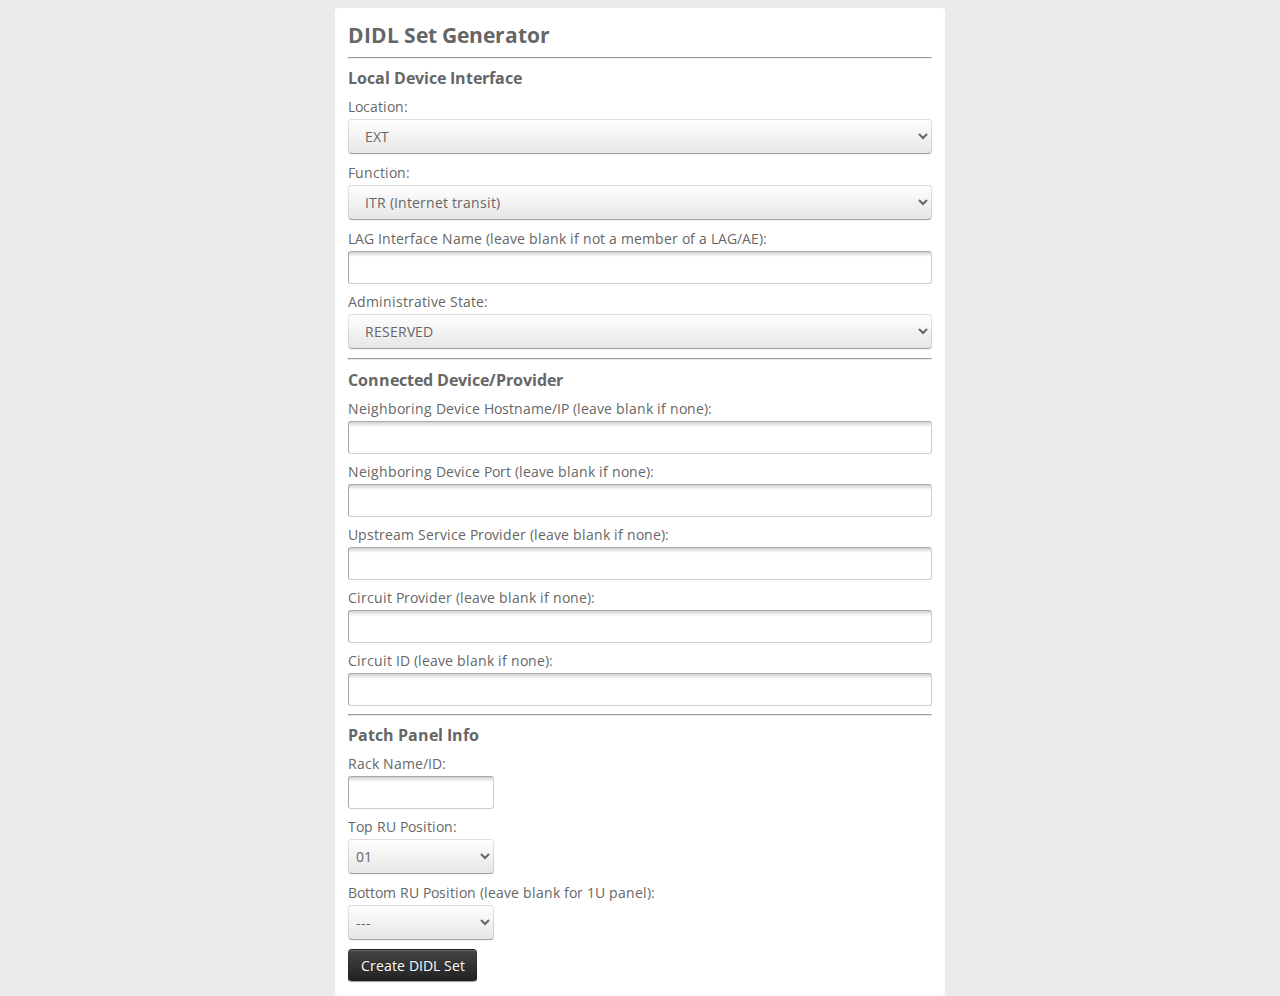
==== docs/generator.html @ e14b3305 "added initial generator form" ====
<!DOCTYPE html>
<html>
<head>
	<meta charset="utf-8" />
	<title>DIDL Set Generator</title>
	<meta name="viewport" content="width=device-width, initial-scale=1.0">
</head>
<body class="blurBg-false" style="background-color:#EBEBEB">


<link rel="stylesheet" href="files/dark-gray.css" type="text/css" />
<script type="text/javascript" src="files/jquery.min.js"></script>
<form class="default-dark-gray" style="background-color:#FFFFFF;font-size:14px;font-family:'Open Sans','Helvetica Neue','Helvetica',Arial,Verdana,sans-serif;color:#666666;max-width:600px;min-width:150px" method="post"><div class="title"><h2>DIDL Set Generator</h2></div>
	<div class="element-separator"><hr><h3 class="section-break-title">Local Device Interface</h3></div>
	<div class="element-select" title="Valid values are EXT (external) and INT (internal).

EXT - for interfaces which are connected to devices belonging to another organization; typically these are transit, peering, or private network interconnect links

INT - for interfaces which are connected to devices within the same organization"><label class="title">Location:</label><div class="large"><span><select name="location" >

		<option value="EXT">EXT</option>
		<option value="INT">INT</option></select><i></i></span></div></div>
	<div class="element-select" title="Valid values are ITR (Internet transit), IXP (Internet exchange point), PNI (private network interconnect), PBB (production backbone), and IIC (internal interconnect):

ITR - for interfaces which are directly connected to provider edge equipment for Internet transit service

IXP - for interfaces which are directly connected to an Internet Exchange Point (provider-neutral peering exchange)

PNI - for interfaces which are directly connected to partner or provider devices

PBB - for interfaces which are connected to devices in other data centers via dedicated backbone circuits

IIC - for interfaces which are connected to other network devices in the same organization via patch cables or simple cross connects"><label class="title">Function:</label><div class="large"><span><select name="function" >

		<option value="ITR (Internet transit)">ITR (Internet transit)</option>
		<option value="IXP (Internet exchange point)">IXP (Internet exchange point)</option>
		<option value="PNI (private network interconnect)">PNI (private network interconnect)</option>
		<option value="PBB (production backbone)">PBB (production backbone)</option>
		<option value="IIC (internal interconnect)">IIC (internal interconnect)</option></select><i></i></span></div></div>
	<div class="element-input"><label class="title">LAG Interface Name (leave blank if not a member of a LAG/AE):</label><input class="large" type="text" name="lag" /></div>
	<div class="element-select"><label class="title">Administrative State:</label><div class="large"><span><select name="state" >

		<option value="RESERVED">RESERVED</option>
		<option value="INACTIVE">INACTIVE</option>
		<option value="ACTIVE">ACTIVE</option>
		<option value="DECOMMISSION		">DECOMMISSION		</option></select><i></i></span></div></div>
	<div class="element-separator"><hr><h3 class="section-break-title">Connected Device/Provider</h3></div>
	<div class="element-input"><label class="title">Neighboring Device Hostname/IP (leave blank if none):</label><input class="large" type="text" name="neighbor_device" /></div>
	<div class="element-input"><label class="title">Neighboring Device Port (leave blank if none):</label><input class="large" type="text" name="neighbor_port" /></div>
	<div class="element-input"><label class="title">Upstream Service Provider (leave blank if none):</label><input class="large" type="text" name="upstream_provider" /></div>
	<div class="element-input"><label class="title">Circuit Provider (leave blank if none):</label><input class="large" type="text" name="circuit_provider" /></div>
	<div class="element-input"><label class="title">Circuit ID (leave blank if none):</label><input class="large" type="text" name="circuit_id" /></div>
	<div class="element-separator"><hr><h3 class="section-break-title">Patch Panel Info</h3></div>
	<div class="element-input"><label class="title">Rack Name/ID:</label><input class="small" type="text" name="pp_rack" /></div>
	<div class="element-select"><label class="title">Top RU Position:</label><div class="small"><span><select name="pp_position" >

		<option value="01">01</option>
		<option value="02">02</option>
		<option value="03">03</option>
		<option value="04">04</option>
		<option value="05">05</option>
		<option value="06">06</option>
		<option value="07">07</option>
		<option value="08">08</option>
		<option value="09">09</option>
		<option value="10">10</option>
		<option value="11">11</option>
		<option value="12">12</option>
		<option value="13">13</option>
		<option value="14">14</option>
		<option value="15">15</option>
		<option value="16">16</option>
		<option value="17">17</option>
		<option value="18">18</option>
		<option value="19">19</option>
		<option value="20">20</option>
		<option value="21">21</option>
		<option value="22">22</option>
		<option value="23">23</option>
		<option value="24">24</option>
		<option value="25">25</option>
		<option value="26">26</option>
		<option value="27">27</option>
		<option value="28">28</option>
		<option value="29">29</option>
		<option value="30">30</option>
		<option value="31">31</option>
		<option value="32">32</option>
		<option value="33">33</option>
		<option value="34">34</option>
		<option value="35">35</option>
		<option value="36">36</option>
		<option value="37">37</option>
		<option value="38">38</option>
		<option value="39">39</option>
		<option value="40">40</option>
		<option value="41">41</option>
		<option value="42">42</option>
		<option value="43">43</option>
		<option value="44">44</option>
		<option value="45">45</option>
		<option value="46">46</option>
		<option value="47">47</option>
		<option value="48">48</option>
		<option value="49">49</option>
		<option value="50">50</option>
		<option value="51">51</option>
		<option value="52">52</option></select><i></i></span></div></div>
	<div class="element-select"><label class="title">Bottom RU Position (leave blank for 1U panel):</label><div class="small"><span><select name="select3" >

		<option value="---">---</option>
		<option value="01">01</option>
		<option value="02">02</option>
		<option value="03">03</option>
		<option value="04">04</option>
		<option value="05">05</option>
		<option value="06">06</option>
		<option value="07">07</option>
		<option value="08">08</option>
		<option value="09">09</option>
		<option value="10">10</option>
		<option value="11">11</option>
		<option value="12">12</option>
		<option value="13">13</option>
		<option value="14">14</option>
		<option value="15">15</option>
		<option value="16">16</option>
		<option value="17">17</option>
		<option value="18">18</option>
		<option value="19">19</option>
		<option value="20">20</option>
		<option value="21">21</option>
		<option value="22">22</option>
		<option value="23">23</option>
		<option value="24">24</option>
		<option value="25">25</option>
		<option value="26">26</option>
		<option value="27">27</option>
		<option value="28">28</option>
		<option value="29">29</option>
		<option value="30">30</option>
		<option value="31">31</option>
		<option value="32">32</option>
		<option value="33">33</option>
		<option value="34">34</option>
		<option value="35">35</option>
		<option value="36">36</option>
		<option value="37">37</option>
		<option value="38">38</option>
		<option value="39">39</option>
		<option value="40">40</option>
		<option value="41">41</option>
		<option value="42">42</option>
		<option value="43">43</option>
		<option value="44">44</option>
		<option value="45">45</option>
		<option value="46">46</option>
		<option value="47">47</option>
		<option value="48">48</option>
		<option value="49">49</option>
		<option value="50">50</option>
		<option value="51">51</option>
		<option value="52">52</option></select><i></i></span></div></div>
<div class="submit"><input type="submit" value="Create DIDL Set"/></div></form><p class="frmd">



</body>
</html>
---- docs/files/dark-gray.css ----
/* default-dark-gray */
@import 'https://fonts.googleapis.com/css?family=Open+Sans:300&subset=latin,greek-ext,cyrillic-ext,greek,vietnamese,cyrillic,latin-ext';

html{
  height: 100%;
}
.default-dark-gray{
  margin:0 auto;
}
.default-dark-gray>div,
.default-dark-gray>.title{
  margin: 8px;
}
.default-dark-gray .error-field .required{
  color:#FF9999;
}
.default-dark-gray .error-field input,
.default-dark-gray .error-field input[type=text],
.default-dark-gray .error-field input[type=password],
.default-dark-gray .error-field input[type=email],
.default-dark-gray .error-field input[type=url],
.default-dark-gray .error-field input[type=date],
.default-dark-gray .error-field input[type=number],
.default-dark-gray .error-field input[type=tel],
.default-dark-gray .error-field textarea{
  border-color:#D893A1;
  background-color: #FBE6F2;
}
.default-dark-gray label.error{
  display:inline-block;
  font-size:0.9em;
}
.default-dark-gray .error,
.default-dark-gray .error #recaptcha_widget_div{
  padding: 3px 14px;
  text-shadow: 0 1px 0 rgba(255, 255, 255, 0.5);
  background-color: #fcf8e3;
  border: 1px solid #fbeed5;
  border-radius: 4px;

  color: #b94a48;
  background-color: #f2dede;
  border-color: #eed3d7;
  color: #c09853;
}
.default-dark-gray .error h4 {
  color: #b94a48;
  margin: 0;
}

.default-dark-gray .error .close {
  position: relative;
  top: -2px;
  right: -21px;
  line-height: 20px;
}
.default-dark-gray .column{
  float:left; 
}
/* width = parseInt(100/columns.length)*/
.default-dark-gray .column1{ width:100%;}
.default-dark-gray .column2{ width:50%; }
.default-dark-gray .column3{ width:33%; }
.default-dark-gray .column4{ width:25%; }
.default-dark-gray .column5{ width:20%; }



.default-dark-gray .large{
  width: 100%;
  *width: 94%;
}
.default-dark-gray .medium{
  width: 50%;
  *width: 47%;
}
.default-dark-gray .small{
  width: 25%;
  *width: 23%;
}

.default-dark-gray textarea.large{
  width: 100%;
  *width: 94%;
  height: 20em;
}
.default-dark-gray textarea.medium{
  width: 100%;
  *width: 94%;
  height: 10em;
}
.default-dark-gray textarea.small{
  width: 100%;
  *width: 94%;
  height: 5.5em;
}

/* address select style */
.default-dark-gray .element-address .country {
  position: relative;
}

.frmd{
  display:none;
}
.clearfix {
  *zoom: 1;
}
.clearfix:before,
.clearfix:after {
  display: table;
  line-height: 0;
  content: "";
}


.blurBg,
.blurBg-true{
  background-attachment: fixed;
  background-image:
    -webkit-linear-gradient(5deg, rgba(255, 255, 255, 0.35) -10%, rgba(255, 255, 255, 0) 20%), /* linear bottom */
    -webkit-radial-gradient(40% 60%, ellipse farthest-side, rgba(255, 255, 255, 0.45) -10%, rgba(255, 255, 255, 0) 100%),/* center white */
    -webkit-radial-gradient(50% -10%, circle farthest-side, rgba(255, 255, 255, 0.35) -10%, rgba(255, 255, 255, 0) 30%),/* top center white */
    -webkit-radial-gradient(100% 0%, ellipse farthest-side, rgba(255, 255, 255, 0.35) -10%, rgba(255, 255, 255, 0) 20%),/* top right white */
    -webkit-radial-gradient(0% 0%, ellipse farthest-side, rgba(255, 255, 255, 0.35) -10%, rgba(255, 255, 255, 0) 10%),/* top left white */
    -webkit-radial-gradient(90% 60%, ellipse farthest-side, rgba(0, 0, 0, 0.35) -10%, rgba(0, 0, 0, 0) 100%),/* center right black */
    -webkit-radial-gradient(20% 10%, circle farthest-side, rgba(0, 0, 0, 0.25) -10%, rgba(0, 0, 0, 0) 20%);
  
  background-image:
    linear-gradient(85deg, rgba(255, 255, 255, 0.35) -10%, rgba(255, 255, 255, 0) 20%), /* linear bottom */
    radial-gradient(40% 60%,ellipse farthest-side, rgba(255, 255, 255, 0.45) -10%, rgba(255, 255, 255, 0) 100%),/* center white */
    radial-gradient(50% -10%,circle farthest-side, rgba(255, 255, 255, 0.35) -10%, rgba(255, 255, 255, 0) 30%),/* top center white */
    radial-gradient(100% 0%,ellipse farthest-side, rgba(255, 255, 255, 0.35) -10%, rgba(255, 255, 255, 0) 20%),/* top right white */
    radial-gradient(0% 0%,ellipse farthest-side, rgba(255, 255, 255, 0.35) -10%, rgba(255, 255, 255, 0) 10%),/* top left white */
    radial-gradient(90% 60%,ellipse farthest-side, rgba(0, 0, 0, 0.35) -10%, rgba(0, 0, 0, 0) 100%),/* center right black */
    radial-gradient(20% 10%,circle farthest-side, rgba(0, 0, 0, 0.25) -10%, rgba(0, 0, 0, 0) 20%);/* top left black */
  /*
    radial-gradient(40% 60%,ellipse farthest-side, rgba(255, 255, 255, 0.3) 0%, rgba(255, 255, 255, 0) 50%),
    radial-gradient(50% -10%,circle closest-corner, rgba(255, 255, 255, 0.3) 20%, rgba(255, 255, 255, 0) 50%),
    radial-gradient(0% 100%,ellipse farthest-side, rgba(255, 255, 255, 0.3) 0%, rgba(255, 255, 255, 0) 20%),
    radial-gradient(100% 0%,ellipse farthest-side, rgba(255, 255, 255, 0.3) 0%, rgba(255, 255, 255, 0) 20%),
    radial-gradient(1% 2%,circle farthest-side, rgba(255, 255, 255, 0.2) 0%, rgba(255, 255, 255, 0) 20%);
  */
}

#info {
  display: block;
  width: 400px;
  margin: 0 auto;
  padding: 10px;
  text-align: center;
  color: #c09853;
  font-size: 12px;
  max-width: 100%;
}@font-face {
  font-family: formoid;
  src:url('formoid.eot');
  src:url('formoid.eot?#iefix') format('embedded-opentype'),
  url('formoid.ttf') format('truetype'),
  url('formoid.woff') format('woff'),
  url('formoid.svg#formoid') format('svg');
  font-weight: normal;
  font-style: normal;
}

.default-dark-gray{
  border-radius: 4px;  
}
.default-dark-gray > div {
  position: relative;
}

.default-dark-gray,
.default-dark-gray  select,
.default-dark-gray input[type=button],
.default-dark-gray .btn,
.default-dark-gray input[type=submit] ,
.default-dark-gray .element-file .button{
  color: inherit;
  padding: 5px;
}
.default-dark-gray h2 {
  margin: 0.2em 0;
}

.default-dark-gray h3.title {
  margin-bottom: 0.5em;
  margin-top: 1.5em;
}
.default-dark-gray h3.section-break-title {
  margin-top: 0.5em;
  margin-bottom: 0.5em;
}

.default-dark-gray label {
  display: block;
  font-size: 1em;
  margin-bottom: 3px;
  clear: both;
}

.default-dark-gray div, .default-dark-gray span, .default-dark-gray label, .default-dark-gray input, .default-dark-gray textarea, .default-dark-gray select, .default-dark-gray button, .default-dark-gray ul, .default-dark-gray li, .default-dark-gray a{
  font-family: inherit;
  color: inherit;
}
/* Global Declaration */

/*

CORE FUNCTIONALITY 

Not advised to edit stuff below this line
-----------------------------------------------------
*/

.default-dark-gray .btn{
  display: inline-block;
  vertical-align: middle;
  zoom: 1;
  *display: inline;
}

/* Button & submit*/
.default-dark-gray  select,
.default-dark-gray input[type=button],
.default-dark-gray .btn, 
.default-dark-gray input[type=submit],
.default-dark-gray .element-file .button{
  display: inline-block;
  *display: inline;
  padding: 4px 12px;
  margin-bottom: 1px;
  *margin-left: .3em;
  text-align: center;
  font-size: 1em;
  padding: 6px 2%;
  font-family:inherit;
  vertical-align: middle;
  cursor: pointer;
  border: 1px solid #bbbbbb;
  *border: 0;
  border-color: #e6e6e6 #e6e6e6 #bfbfbf;
  border-color: rgba(0, 0, 0, 0.1) rgba(0, 0, 0, 0.1) rgba(0, 0, 0, 0.25);
  border-bottom-color: #a2a2a2;
  border-radius: 4px;

  *zoom: 1;
  box-shadow: inset 0 1px 0 rgba(255, 255, 255, 0.2), 0 1px 2px rgba(0, 0, 0, 0.05);
   outline: 0 none;
}
.default-dark-gray .element-file .button{
  border-radius: 0 4px 4px 0;
}
.default-dark-gray  select,
.default-dark-gray .btn, 
.default-dark-gray .element-file .button{
  background-color: #f5f5f5;
  *background-color: #e6e6e6;
  background-image: -webkit-linear-gradient(top, #ffffff, #e6e6e6);
  background-image: linear-gradient(to bottom, #ffffff, #e6e6e6);
  background-repeat: repeat-x;
}
.default-dark-gray  select{
  text-align: left;
  width: 100%;
}

.default-dark-gray  select:hover,
.default-dark-gray input[type=button]:hover,
.default-dark-gray .btn:hover,
.default-dark-gray input[type=button]:active,
.default-dark-gray input[type=button][disabled]{
  background-color: #e6e6e6;
  *background-color: #d9d9d9;
}

.default-dark-gray  select:active,
.default-dark-gray .btn:active,
.default-dark-gray input[type=button]:active{
  background-color: #cccccc;
}

.default-dark-gray  select:hover,
.default-dark-gray .btn:hover,
.default-dark-gray input[type=button]:hover {
  text-decoration: none;
  background-position: 0 -15px;
  -webkit-transition: background-position 0.1s linear;
  transition: background-position 0.1s linear;
}

.default-dark-gray  select:active,
.default-dark-gray .btn:active,
.default-dark-gray input[type=button]:active {
  background-image: none;
  outline: 0;
  box-shadow: inset 0 2px 4px rgba(0, 0, 0, 0.15), 0 1px 2px rgba(0, 0, 0, 0.05);
}

.default-dark-gray .btn[disabled],
.default-dark-gray input[type=button][disabled] {
  cursor: default;
  background-image: none;
  opacity: 0.65;
  filter: alpha(opacity=65);
  box-shadow: none;
}

.default-dark-gray input[type=submit],
.default-dark-gray .element-file .button {
  font-size: 1em;
  font-family: inherit;
  color: #ffffff;
}

.default-dark-gray input[type=submit]:hover,
.default-dark-gray .element-file .button:hover {
  color: #ffffff;
  text-decoration: none;
  background-position: 0 -15px;
  -webkit-transition: background-position 0.1s linear;
  transition: background-position 0.1s linear;
}

.default-dark-gray input[type=submit]:active,
.default-dark-gray input[type=submit][disabled],
.default-dark-gray .element-file .button:active,
.default-dark-gray .element-file .button[disabled] {
  background-image: none;
  box-shadow: 0 2px 4px rgba(0, 0, 0, 0.15) inset, 0 1px 2px rgba(0, 0, 0, 0.05);
  outline: 0 none;
}

/* Radio & checkbox */
.default-dark-gray div.element-checkbox, 
.default-dark-gray div.element-radio{
  overflow:hidden;
}
/* clearfix */
.default-dark-gray div.element-checkbox:after, 
.default-dark-gray  div.element-radio:after {
  content: ".";
  display: block;
  height: 0;
  clear: both;
  visibility: hidden;
}

.default-dark-gray input[type=checkbox],
.default-dark-gray input[type=radio]{
  z-index:1;
  position: absolute;
  float: left;
  width: 1em;
  height: 1.3em;
  font-size: 1em;
  opacity: 0.01;
  margin: 0;
  cursor: pointer;
}

.default-dark-gray input[type=radio]+span,
.default-dark-gray input[type=checkbox]+span{
  height: 19px;
  margin-right:-19px;
  padding-top: 0;
  z-index:0;
  position: relative;
  left: 0;
  top: 0;
  vertical-align:top;
  line-height: 1.4;
  cursor: pointer;
}
.default-dark-gray input[type=radio]+span:before,
.default-dark-gray input[type=checkbox]+span:before{
  font-family: formoid;
  color: transparent;
  text-align: center;
  vertical-align: top;
  margin-right: 0.4em;

  border: 1px solid #BCBCBC;
  
  background-color: #fff;
  
  background: -webkit-linear-gradient(top, #fff, #E3E3E3);
  background: linear-gradient(top,#fff,#E3E3E3);

  background-clip: border-box;
  -moz-background-clip: border;
  -webkit-background-clip: border-box;

  background-origin: border-box;
  -moz-background-origin: border;
  -webkit-background-origin: border-box;
  
  -webkit-font-smoothing: antialiased;
  -moz-osx-font-smoothing: grayscale;
}
/* checkbox */
.default-dark-gray input[type=checkbox]+span:before{
  content: "\e004";
  font-size: 0.8em;
  padding: 0.1em;
  line-height: 1.8;

  border-radius:0.3em;
}
.default-dark-gray input[type=checkbox]:hover+span:before{
  box-shadow: 0 0 2px 2px #F1F1F1;
}
.default-dark-gray input[type=checkbox]:checked+span:before{
  color: #616161; 
}

/* radio */
.default-dark-gray input[type=radio]+span:before{
  font-family: formoid;
  content: "\e005";
  font-size: 1.1em;
  line-height: 1.35;
  padding: 0;

  border-radius: 50%;
}
.default-dark-gray input[type=radio]:hover+span:before{
  box-shadow: 0 0 2px 2px #F1F1F1;
}
.default-dark-gray input[type=radio]:checked+span:before{
  color: #616161; 
}


/* rating */
.default-dark-gray .rating {
  overflow: hidden;
  display: inline-block;
  position: relative;
}
.default-dark-gray .rating-input {
  display: none;
}
.default-dark-gray .rating-star:after {
  font-family: formoid;
  font-size: 1.5em;
}
.default-dark-gray .rating:hover .rating-star:hover:after,
.default-dark-gray .rating:hover .rating-star:hover ~ .rating-star:after,
.default-dark-gray .rating-input:checked ~ .rating-star:after {
  content: '\e006';
}
.default-dark-gray .rating-star,
.default-dark-gray .rating:hover .rating-star {
  position: relative;
  cursor: default;
  clear: none;
  float: right;
  display: block;
  width: 1.7em;
  height: 1.5em;
}
.default-dark-gray .rating-star:after,
.default-dark-gray .rating:hover .rating-star:after {
  content: '\e007';
  color: #BDBDBD;
}


.default-dark-gray input[type=text],
.default-dark-gray input[type=tel],
.default-dark-gray input[type=password],
.default-dark-gray input[type=email],
.default-dark-gray input[type=url],
.default-dark-gray input[type=number],
.default-dark-gray input[type=date],
.default-dark-gray .element-file .file_text,
.default-dark-gray textarea {
  padding: 6px 2%;
  font-family:inherit;
  font-size: 1em;
  font-weight: normal;
  background-image: -webkit-linear-gradient(top, rgba(0,0,0,0.18), rgba(0,0,0,0) 5px, rgba(0,0,0,0));
  background-image: linear-gradient(top, rgba(0,0,0,0.18), rgba(0,0,0,0) 5px, rgba(0,0,0,0) );
  border-top: solid 1px #aaa;
  border-left: solid 1px #aaa;
  border-bottom: solid 1px #ccc;
  border-right: solid 1px #ccc;
  border-radius: 3px;
  outline: 0;
  box-sizing: border-box;
}
.default-dark-gray .element-address input[type=text],
.default-dark-gray .element-name input[type=text],
.default-dark-gray .element-file .file_text,
.default-dark-gray textarea{
  width: 100%;
  *width: 94%;
}


/* prevent conflicts with bootstrap */
.default-dark-gray .dropdown-menu input[type=checkbox]{
  display:none;
}

/* NAME last first */
.default-dark-gray .element-name .nameFirst{
  width: 40%;
  *width: 39%;
  left: 0;
  display: inline-block;
  margin-right: 5%;
  vertical-align: top;
  zoom: 1;
  *display: inline;
}
.default-dark-gray .element-name .nameLast{
  width: 55%;
  *width: 50%;
  display: inline-block;
  vertical-align: top;
  zoom: 1;
  *display: inline;
}

/* ADDRESS */
.default-dark-gray .element-address .city,
.default-dark-gray .element-address .zip{
  width: 47%;
  *width: 44%;
  display: inline-block;
  zoom: 1;
  *display: inline;
  vertical-align: top;
  margin-right: 6%;
}
.default-dark-gray .element-address .state,
.default-dark-gray .element-address .country{
  width: 47%;
  *width: 44%;
  display: inline-block;
  zoom: 1;
  *display: inline;
  vertical-align: top;
}
.default-dark-gray .element-address .country select{
  cursor: pointer;
}
.default-dark-gray .element-address label,
.default-dark-gray .element-name label{
  font-size: 0.8em;
}
.default-dark-gray .element-address label.title,
.default-dark-gray .element-name label.title{
  font-size: 1em;
}


/* type number */
.default-dark-gray input[type=number]::-webkit-inner-spin-button, 
.default-dark-gray input[type=number]::-webkit-outer-spin-button{
  -webkit-appearance: none;
} 

/* File input */
.default-dark-gray .element-file label{
  position: relative;
}
.default-dark-gray .element-file .title{
  position: static;
}
.default-dark-gray .element-file .button{
  z-index: 1;
  position: absolute;
  right: -2px;
}
.default-dark-gray .element-file .file_text{
  right: 0;
  overflow: hidden;
  cursor: pointer;
  background-color: #fff;
}
.default-dark-gray .element-file .file_text:before{
  content: "_";
  opacity: 0;
}
.default-dark-gray .element-file .file_input {
  position: absolute;
  top: 0;
  right: 0;
  bottom: 0;
  padding: 0;
  cursor: pointer;
  opacity: 0;
  filter: alpha(opacity=0);
  width: 100%;
}
* html .default-dark-gray .element-file .file_input,
*+html .default-dark-gray .element-file .file_input{
  position: relative;
  left: auto;
  right: auto;
  top: auto;
  bottom: auto;
  width: auto;
  opacity: 1;
  filter: alpha(opacity=100);
}
* html .default-dark-gray .element-file .button,
*+html .default-dark-gray .element-file .button{
  display: none;
}
* html .default-dark-gray .element-file label,
*+html .default-dark-gray .element-file label,
* html .default-dark-gray .element-file .file_text,
*+html .default-dark-gray .element-file .file_text{
  border: none;
}
* html .default-dark-gray .element-file .title,
*+html .default-dark-gray .element-file .title{
  display: block;
}


@media all and (max-width:400px){
  .default-dark-gray .element-radio .column,
  .default-dark-gray .element-checkbox .column,
  .default-dark-gray .element-name .nameFirst,
  .default-dark-gray .element-name .nameLast,
  .default-dark-gray .element-address .city,
  .default-dark-gray .element-address span.state,
  .default-dark-gray .element-address .zip,
  .default-dark-gray .element-address .country{
    width: 100%;
    display: block;
    margin-right: 0;
  }
}/* bootstrap cutting */

.btn:focus {
  outline: thin dotted #333;
  outline: 5px auto -webkit-focus-ring-color;
  outline-offset: -2px;
}

.btn-group {
  position: relative;
  display: inline-block;
  *display: inline;
  *margin-left: .3em;
  /*font-size: 0;*/
  white-space: nowrap;
  vertical-align: middle;
  *zoom: 1;
}

.btn-group:first-child {
  *margin-left: 0;
}


.btn-group .dropdown-toggle:active,
.btn-group.open .dropdown-toggle {
  outline: 0;
}

.caret {
  display: inline-block;
  width: 0;
  height: 0;
  vertical-align: top;
  border-top: 4px solid #000000;
  border-right: 4px solid transparent;
  border-left: 4px solid transparent;
  content: "";
}

.btn .caret {
  margin-top: 8px;
  margin-left: 0;
}

.dropdown-menu {
  position: absolute;
  top: 100%;
  left: 0;
  z-index: 1000;
  display: none;
  float: left;
  min-width: 160px;
  padding: 5px 0;
  margin: 2px 0 0;
  list-style: none;
  background-color: #ffffff;
  border: 1px solid #ccc;
  border: 1px solid rgba(0, 0, 0, 0.2);
  *border-right-width: 2px;
  *border-bottom-width: 2px;
  border-radius: 6px;

  -webkit-box-shadow: 0 5px 10px rgba(0, 0, 0, 0.2);
  box-shadow: 0 5px 10px rgba(0, 0, 0, 0.2);

  -webkit-background-clip: padding-box;
  -moz-background-clip: padding;
  background-clip: padding-box;
}

.dropdown-menu.pull-right {
  right: 0;
  left: auto;
}

.dropdown-menu .divider {
  *width: 100%;
  height: 1px;
  margin: 9px 1px;
  *margin: -5px 0 5px;
  overflow: hidden;
  background-color: #e5e5e5;
  border-bottom: 1px solid #ffffff;
}

.dropdown-menu li > a {
  display: block;
  padding: 3px 20px;
  clear: both;
  font-weight: normal;
  white-space: nowrap;
  text-decoration: none;
}

.dropdown-menu li > a:hover,
.dropdown-menu li > a:focus,
.dropdown-submenu:hover > a{
  color: #ffffff;
  text-decoration: none;
}
.dropdown-menu li.selected > a{
  color: #ffffff;
  text-decoration: none;
}

.dropdown-menu .active > a,
.dropdown-menu .active > a:hover {
  color: #ffffff;
  text-decoration: none;
  background-color: #0081c2;
  background-image: -moz-linear-gradient(top, #0088cc, #0077b3);
  background-image: -webkit-gradient(linear, 0 0, 0 100%, from(#0088cc), to(#0077b3));
  background-image: -webkit-linear-gradient(top, #0088cc, #0077b3);
  background-image: -o-linear-gradient(top, #0088cc, #0077b3);
  background-image: linear-gradient(to bottom, #0088cc, #0077b3);
  background-repeat: repeat-x;
  outline: 0;
  filter: progid:DXImageTransform.Microsoft.gradient(startColorstr='#ff0088cc', endColorstr='#ff0077b3', GradientType=0);
}

.dropdown-menu .disabled > a,
.dropdown-menu .disabled > a:hover {
  color: #999999;
}

.dropdown-menu .disabled > a:hover {
  text-decoration: none;
  cursor: default;
  background-color: transparent;
  background-image: none;
  filter: progid:DXImageTransform.Microsoft.gradient(enabled=false);
}

.open > .dropdown-menu {
  display: block;
}






.alert {
  padding: 8px 35px 8px 14px;
  margin-bottom: 20px;
  text-shadow: 0 1px 0 rgba(255, 255, 255, 0.5);
  background-color: #fcf8e3;
  border: 1px solid #fbeed5;
  border-radius: 4px;
}

.alert,
.alert h4 {
  color: #c09853;
}

.alert h4 {
  margin: 0;
}

.alert .close {
  position: relative;
  top: -2px;
  right: -21px;
  line-height: 20px;
}


.alert-success {
  color: #468847;
  background-color: #dff0d8;
  border-color: #d6e9c6;
}

.alert-success h4 {
  color: #468847;
}

.alert-error {
  color: #b94a48;
  background-color: #f2dede;
  border-color: #eed3d7;
}

.alert-info {
  color: #3a87ad;
  background-color: #d9edf7;
  border-color: #bce8f1;
}

.alert-info h4 {
  color: #3a87ad;
}


.tooltip {
  position: relative;
  z-index: 30;
  display: block;
  padding: 5px;
  font-size: 11px;
  visibility: visible;
  margin-left: 0;
}

.tooltip.in {
  opacity: 0.8;
  filter: alpha(opacity=80);
}

.tooltip.top {
  margin-top: -3px;
}

.tooltip.right {
  margin-left: 3px;
}

.tooltip.bottom {
  margin-top: 4px;
}

.tooltip.left {
  margin-left: -3px;
}

.tooltip-inner {
  max-width: 200px;
  padding: 3px 8px;
  color: #ffffff;
  text-align: center;
  text-decoration: none;
  background-color: #000000;
  border-radius: 4px;
}

.tooltip-arrow {
  position: absolute;
  width: 0;
  height: 0;
  border-color: transparent;
  border-style: solid;
}

.tooltip.top .tooltip-arrow {
  bottom: 0;
  left: 50%;
  margin-left: -5px;
  border-top-color: #000000;
  border-width: 5px 5px 0;
}

.tooltip.right .tooltip-arrow {
  top: 50%;
  left: 0;
  margin-top: -5px;
  border-right-color: #000000;
  border-width: 5px 5px 5px 0;
}

.tooltip.left .tooltip-arrow {
  top: 50%;
  right: 0;
  margin-top: -5px;
  border-left-color: #000000;
  border-width: 5px 0 5px 5px;
}

.tooltip.bottom .tooltip-arrow {
  top: -8px;
  left: 17px;
  margin-left: -8px;
  border-bottom-color: #f2dede;
  border-width: 0 8px 8px;
}
.hide {
  display: none;
}

/*!
 * bootstrap-select v1.3.4
 * http://silviomoreto.github.io/bootstrap-select/
 *
 * Copyright 2013 bootstrap-select
 * Licensed under the MIT license
 */

.bootstrap-select.btn-group,
.bootstrap-select.btn-group[class*="span"] {
  float: none;
  display: inline-block;
  margin-bottom: 0;
  margin-left: 0;
}
.form-search .bootstrap-select.btn-group,
.form-inline .bootstrap-select.btn-group,
.form-horizontal .bootstrap-select.btn-group {
  margin-bottom: 0;
}

.bootstrap-select.btn-group.pull-right,
.bootstrap-select.btn-group[class*="span"].pull-right,
.row-fluid .bootstrap-select.btn-group[class*="span"].pull-right {
  float: right;
}

.input-append .bootstrap-select.btn-group {
  margin-left: -1px;
}

.input-prepend .bootstrap-select.btn-group {
  margin-right: -1px;
}

.bootstrap-select:not([class*="span"]) {
  width: 100%;
}

.bootstrap-select {
  width: 100%;
}

.bootstrap-select > .btn {
  width: 100%;
}

.error .bootstrap-select .btn {
  border: 1px solid #b94a48;
}


.dropdown-menu {
  z-index: 2000;
}

.bootstrap-select.show-menu-arrow.open > .btn {
  z-index: 2051;
}

.bootstrap-select .btn:focus {
  outline: 0 none;
}

.bootstrap-select.btn-group .btn .filter-option {
  overflow: hidden;
  position: absolute;
  left: 12px;
  right: 25px;
  text-align: left;
}

.bootstrap-select.btn-group .btn .caret {
  position: absolute;
  top: 50%;
  right: 12px;
  margin-top: -2px;
  vertical-align: middle;
}

.bootstrap-select.btn-group > .disabled,
.bootstrap-select.btn-group .dropdown-menu li.disabled > a {
  cursor: not-allowed;
}

.bootstrap-select.btn-group > .disabled:focus {
  outline: none !important;
}

.bootstrap-select.btn-group[class*="span"] .btn {
  width: 100%;
}

.bootstrap-select.btn-group .dropdown-menu {
  min-width: 100%;
  -webkit-box-sizing: border-box;
  -moz-box-sizing: border-box;
  box-sizing: border-box;
}

.bootstrap-select.btn-group .dropdown-menu.inner {
  position: static;
  border: 0;
  padding: 0;
  margin: 0;
  border-radius: 0;
  -webkit-box-shadow: none;
          box-shadow: none;
}

.bootstrap-select.btn-group .dropdown-menu dt {
  display: block;
  padding: 3px 20px;
  cursor: default;
}

.bootstrap-select.btn-group .div-contain {
  overflow: hidden;
}

.bootstrap-select.btn-group .dropdown-menu li {
  position: relative;
}

.bootstrap-select.btn-group .dropdown-menu li > a.opt {
  position: relative;
  padding-left: 35px;
}

.bootstrap-select.btn-group .dropdown-menu li > a {
  cursor: pointer;
}

.bootstrap-select.btn-group .dropdown-menu li > dt small {
  font-weight: normal;
}

.bootstrap-select.btn-group.show-tick .dropdown-menu li.selected a i.check-mark {
  display: inline-block;
  position: absolute;
  right: 15px;
  margin-top: 2.5px;
}

.bootstrap-select.btn-group .dropdown-menu li a i.check-mark {
  display: none;
}

.bootstrap-select.btn-group.show-tick .dropdown-menu li a span.text {
  margin-right: 34px;
}

.bootstrap-select.btn-group .dropdown-menu li small {
  padding-left: 0.5em;
}

.bootstrap-select.btn-group .dropdown-menu li:not(.disabled) > a:hover small,
.bootstrap-select.btn-group .dropdown-menu li:not(.disabled) > a:focus small {
  color: #64b1d8;
  color: rgba(255,255,255,0.4);
}

.bootstrap-select.btn-group .dropdown-menu li > dt small {
  font-weight: normal;
}

.bootstrap-select.show-menu-arrow .dropdown-toggle:before {
  content: '';
  display: inline-block;
  border-left: 7px solid transparent;
  border-right: 7px solid transparent;
  border-bottom: 7px solid #CCC;
  border-bottom-color: rgba(0, 0, 0, 0.2);
  position: absolute;
  bottom: -4px;
  left: 9px;
  display: none;
}

.bootstrap-select.show-menu-arrow .dropdown-toggle:after {
  content: '';
  display: inline-block;
  border-left: 6px solid transparent;
  border-right: 6px solid transparent;
  border-bottom: 6px solid white;
  position: absolute;
  bottom: -4px;
  left: 10px;
  display: none;
}

.bootstrap-select.show-menu-arrow.dropup .dropdown-toggle:before {
  bottom: auto;
  top: -3px;
  border-top: 7px solid #ccc;
  border-bottom: 0;
  border-top-color: rgba(0, 0, 0, 0.2);
}

.bootstrap-select.show-menu-arrow.dropup .dropdown-toggle:after {
  bottom: auto;
  top: -3px;
  border-top: 6px solid #ffffff;
  border-bottom: 0;
}

.bootstrap-select.show-menu-arrow.pull-right .dropdown-toggle:before {
  right: 12px;
  left: auto;
}
.bootstrap-select.show-menu-arrow.pull-right .dropdown-toggle:after {
  right: 13px;
  left: auto;
}

.bootstrap-select.show-menu-arrow.open > .dropdown-toggle:before,
.bootstrap-select.show-menu-arrow.open > .dropdown-toggle:after {
  display: block;
}

.mobile-device {
  position: absolute;
  top: 0;
  left: 0;
  display: block !important;
  width: 100%;
  height: 100% !important;
  opacity: 0;
}

.bootstrap-select.fit-width {
  width: auto !important;
}

.bootstrap-select.btn-group.fit-width .btn .filter-option {
  position: static;
}

.bootstrap-select.btn-group.fit-width .btn .caret {
  position: static;
  top: auto;
  margin-top: -1px;
}

.control-group.error .bootstrap-select .dropdown-toggle{
  border-color: #b94a48;
}

.bootstrap-select-searchbox {
  padding: 4px 8px;
}
/*!
 * Datepicker for Bootstrap
 *
 * Copyright 2012 Stefan Petre
 * Licensed under the Apache License v2.0
 * http://www.apache.org/licenses/LICENSE-2.0
 *
 */
.datepicker {
  width: 14em;
  font-size: 1em;
  position: absolute;
  background-color: #fff;
  color: #666666;
  top: 0;
  left: 0;
  padding: 4px;
  margin-top: 1px;
  -webkit-border-radius: 4px;
  -moz-border-radius: 4px;
  border-radius: 4px;
  border: 1px solid #ccc;
  display: none;
  z-index: 100;
}
.datepicker:before {
  content: '';
  display: inline-block;
  border-left: 7px solid transparent;
  border-right: 7px solid transparent;
  border-bottom: 7px solid #ccc;
  border-bottom-color: rgba(0, 0, 0, 0.2);
  position: absolute;
  top: -7px;
  left: 6px;
}
.datepicker:after {
  content: '';
  display: inline-block;
  border-left: 6px solid transparent;
  border-right: 6px solid transparent;
  border-bottom: 6px solid #ffffff;
  position: absolute;
  top: -6px;
  left: 7px;
}
.datepicker > div {
  display: none;
}
.datepicker table {
  width: 100%;
  margin: 0;
}
.datepicker td,
.datepicker th {
  text-align: center;
  width: 2.9em;
  -webkit-border-radius: 4px;
  -moz-border-radius: 4px;
  border-radius: 4px;
}
.datepicker td.day:hover {
  background: #eeeeee;
  cursor: pointer;
}
.datepicker td.day.disabled {
  color: #eeeeee;
}
.datepicker td.old,
.datepicker td.new {
  color: #999999;
}
.datepicker td.active,
.datepicker td.active:hover {
  color: #ffffff;
  filter: progid:DXImageTransform.Microsoft.gradient(enabled = false);
  color: #fff;
  text-shadow: 0 -1px 0 rgba(0, 0, 0, 0.25);
}
.datepicker td.active:hover,
.datepicker td.active:hover:hover,
.datepicker td.active:focus,
.datepicker td.active:hover:focus,
.datepicker td.active:active,
.datepicker td.active:hover:active,
.datepicker td.active.active,
.datepicker td.active:hover.active,
.datepicker td.active.disabled,
.datepicker td.active:hover.disabled,
.datepicker td.active[disabled],
.datepicker td.active:hover[disabled] {
  color: #ffffff;
}
.datepicker td.active:active,
.datepicker td.active:hover:active,
.datepicker td.active.active,
.datepicker td.active:hover.active {
  background-color: #003399 \9;
}
.datepicker td span {
  display: block;
  width: 1.5em;
  height: 1.7em;
  line-height: 1.6;
  float: left;
  margin: 2px;
  cursor: pointer;
  border-radius: 4px;
}
.datepicker .datepicker-months td span,
.datepicker .datepicker-years td span {
	width: 3.5em;
	height: 3em;
	line-height: 3;
}
.datepicker td span:hover {
  background: #eeeeee;
}
.datepicker td span.active {
  color: #ffffff;
  filter: progid:DXImageTransform.Microsoft.gradient(enabled = false);
  color: #fff;
  text-shadow: 0 -1px 0 rgba(0, 0, 0, 0.25);
}
.datepicker td span.active:hover,
.datepicker td span.active:focus,
.datepicker td span.active:active,
.datepicker td span.active.active,
.datepicker td span.active.disabled,
.datepicker td span.active[disabled] {
  color: #ffffff;
}
.datepicker td span.active:active,
.datepicker td span.active.active {
  background-color: #003399 \9;
}
.datepicker td span.old {
  color: #999999;
}
.datepicker thead tr:first-child th {
  cursor: pointer;
}
.datepicker thead tr:first-child th:hover {
  background: #eeeeee;
}
.input-append.date .add-on i,
.input-prepend.date .add-on i {
  display: block;
  cursor: pointer;
  width: 16px;
  height: 16px;
}/* .default-dark-gray color scheme begin */

.default-dark-gray input[type=submit],
.default-dark-gray .element-file .button {
  background-color: #222222;
  text-shadow: 0 -1px 0 rgba(0, 0, 0, 0.25);
  background-image: -webkit-linear-gradient(top, #444444, #222222);
  background-image: linear-gradient(top, #444444, #222222);
  background-repeat: repeat-x;
  filter: progid:DXImageTransform.Microsoft.gradient(startColorstr='#444444', endColorstr='#222222', GradientType=0);
  /* border-color: #1598d9 #1598d9 #007bb8 #1598d9; */
}
.default-dark-gray input[type=submit]:hover,
.default-dark-gray .element-file .button:hover {
  background-color: #222222;
  filter: progid:DXImageTransform.Microsoft.gradient(startColorstr='#47b4eb', endColorstr='#222222', GradientType=0);
}
.default-dark-gray input[type=submit]:active,
.default-dark-gray input[type=submit][disabled],
.default-dark-gray .element-file .button:active,
.default-dark-gray .element-file .button[disabled]{
  background-color: #222222;
  *background-color: #222222;
}



.default-dark-gray input[type=text]:focus,
.default-dark-gray input[type=tel]:focus,
.default-dark-gray input[type=password]:focus,
.default-dark-gray input[type=email]:focus,
.default-dark-gray input[type=url]:focus,
.default-dark-gray input[type=number]:focus,
.default-dark-gray input[type=date]:focus,
.default-dark-gray textarea:focus,
.default-dark-gray .element-file .file_text:focus{
  box-shadow: 0 1px 1px rgba(0, 0, 0, 0.075) inset, 0 0 8px #222222;
  border-color: #222222;
  background-image: -webkit-linear-gradient(top, rgba(0,0,0,0.19), rgba(0,0,0,0) 5px, rgba(0,0,0,0));
  background-image: linear-gradient(top, rgba(0,0,0,0.19), rgba(0,0,0,0) 5px, rgba(0,0,0,0) );
  -webkit-transition: border 0.2s linear 0s, box-shadow 0.2s linear 0s;
          transition: border 0.2s linear 0s, box-shadow 0.2s linear 0s;
}

/* rating */
.default-dark-gray .rating:hover .rating-star:hover:after,
.default-dark-gray .rating:hover .rating-star:hover ~ .rating-star:after,
.default-dark-gray .rating-input:checked ~ .rating-star:after {
  color: #222222;
}



/* bootstrap */
.dropdown-menu li > a:hover,
.dropdown-menu li > a:focus,
.dropdown-submenu:hover > a{
  background-color: #222222;
  background-image: -webkit-linear-gradient(top, #444444, #222222);
  background-image: linear-gradient(top, #444444, #222222);
  background-repeat: repeat-x;
  filter: progid:DXImageTransform.Microsoft.gradient(startColorstr='#444444', endColorstr='#222222', GradientType=0);
  border-color: #1598d9 #1598d9 #007bb8 #1598d9;
}
.dropdown-menu li.selected > a{
  color: #ffffff;
  text-decoration: none;
  background-color: #222222;
}


/* datepicker */
.datepicker td.active,
.datepicker td.active:hover,
.datepicker td span.active {
  background-color: #222222;
  background-image: -webkit-linear-gradient(top, #444444, #222222);
  background-image: linear-gradient(to bottom, #444444, #222222);
  background-repeat: repeat-x;
  filter: progid:DXImageTransform.Microsoft.gradient(startColorstr='#ff444444', endColorstr='#ff222222', GradientType=0);
  border-color: #222222 #222222 #002a80;
  border-color: rgba(0, 0, 0, 0.1) rgba(0, 0, 0, 0.1) rgba(0, 0, 0, 0.25);
  *background-color: #222222;
}
.datepicker td span.active:hover,
.datepicker td span.active:focus,
.datepicker td span.active:active,
.datepicker td span.active.active,
.datepicker td span.active.disabled,
.datepicker td span.active[disabled],
.datepicker td.active:hover,
.datepicker td.active:hover:hover,
.datepicker td.active:focus,
.datepicker td.active:hover:focus,
.datepicker td.active:active,
.datepicker td.active:hover:active,
.datepicker td.active.active,
.datepicker td.active:hover.active,
.datepicker td.active.disabled,
.datepicker td.active:hover.disabled,
.datepicker td.active[disabled],
.datepicker td.active:hover[disabled]{
  background-color: #222222;
  *background-color: #222222;
}


/* .default-dark-gray color scheme end */
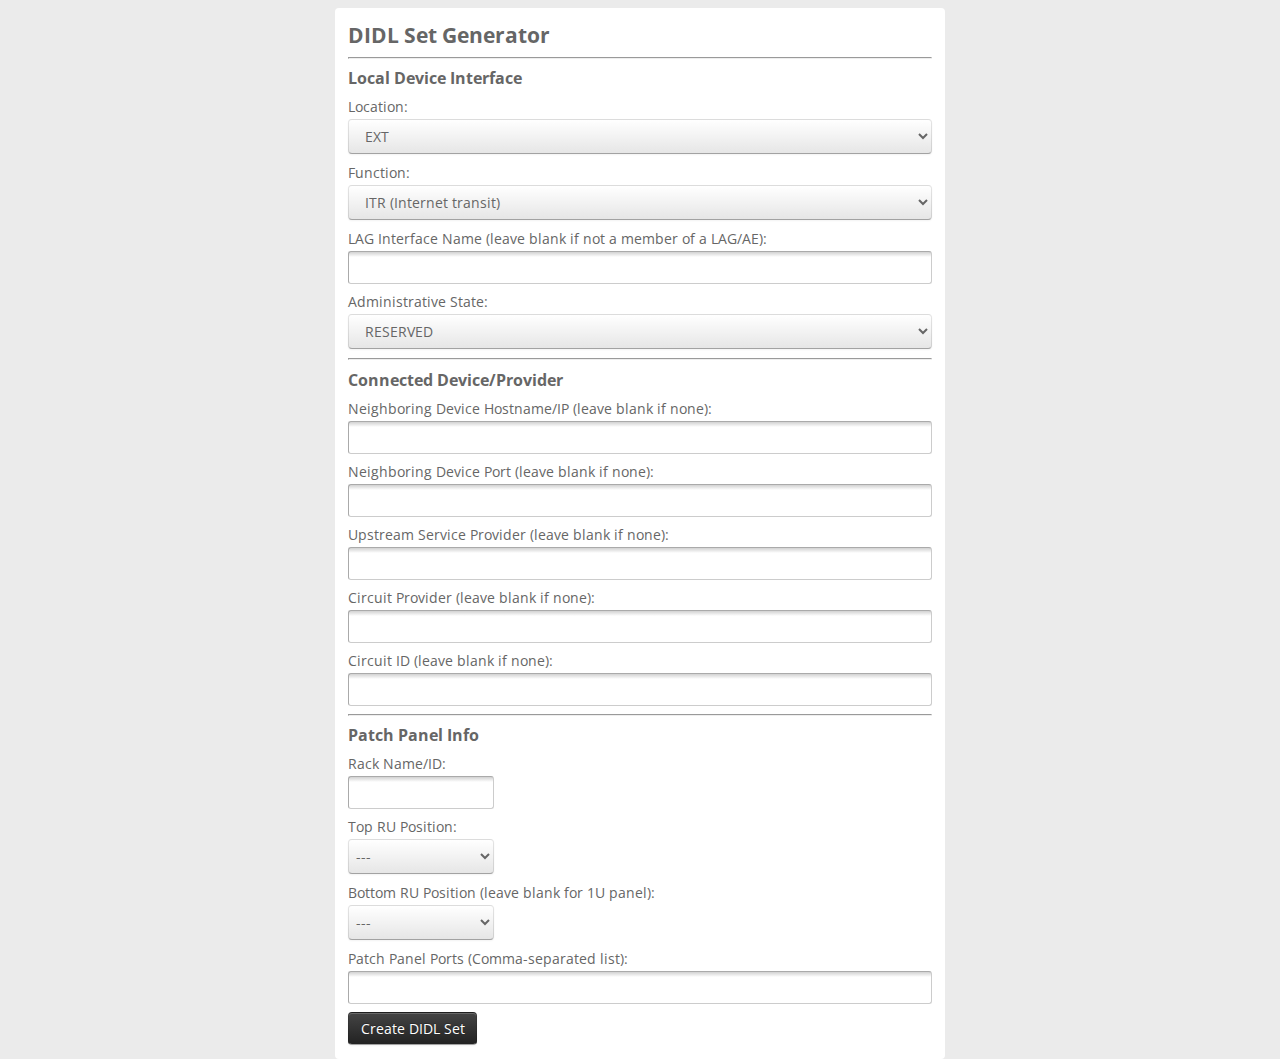
==== commit 4985881d: "minor updates/bugfixes" ====
--- a/docs/generator.html
+++ b/docs/generator.html
@@ -2,21 +2,42 @@
 <html>
 <head>
 	<meta charset="utf-8" />
-	<title>DIDL Set Generator</title>
+	<title>DIDL Generator</title>
 	<meta name="viewport" content="width=device-width, initial-scale=1.0">
+	<script language="javascript">
+		function makeDIDL() {
+			var location = $( "#location" ).val();
+			var func = $( "#function" ).val().substr(0,3);
+			var lag = $( "#lag" ).val();
+			var upstream_provider = $( "#upstream_provider" ).val();
+			var circuit_provider = $( "#circuit_provider" ).val();
+			var circuit_id = $( "#circuit_id" ).val();
+			var pp_ports = $( "#pp_ports" ).val().replace(",","/").replace(" ","");
+			var ppanel = $( "#pp_rack" ).val() + "-U" + $( "#pp_top" ).val() + ("/" + $( "#pp_bottom" ).val()).replace("/---","") + "-P" + pp_ports
+			var neighbor_device = $( "#neighbor_device" ).val();
+			var neighbor_port = $( "#neighbor_port" ).val();
+			var lag = $( "#lag" ).val();
+			var state = $( "#state" ).val();
+			var pp_ports = $( "#pp_ports" ).val();
+
+			var DIDLSet = [location, func, upstream_provider, circuit_provider, circuit_id, ppanel, neighbor_device, neighbor_port, lag, state].join(":");
+
+			alert(DIDLSet)
+		}
+	</script>
 </head>
 <body class="blurBg-false" style="background-color:#EBEBEB">
 
 
 <link rel="stylesheet" href="files/dark-gray.css" type="text/css" />
 <script type="text/javascript" src="files/jquery.min.js"></script>
-<form class="default-dark-gray" style="background-color:#FFFFFF;font-size:14px;font-family:'Open Sans','Helvetica Neue','Helvetica',Arial,Verdana,sans-serif;color:#666666;max-width:600px;min-width:150px" method="post"><div class="title"><h2>DIDL Set Generator</h2></div>
+<form class="default-dark-gray" style="background-color:#FFFFFF;font-size:14px;font-family:'Open Sans','Helvetica Neue','Helvetica',Arial,Verdana,sans-serif;color:#666666;max-width:600px;min-width:150px" method="post" onsubmit="makeDIDL();return false"><div class="title"><h2>DIDL Set Generator</h2></div>
 	<div class="element-separator"><hr><h3 class="section-break-title">Local Device Interface</h3></div>
 	<div class="element-select" title="Valid values are EXT (external) and INT (internal).
 
 EXT - for interfaces which are connected to devices belonging to another organization; typically these are transit, peering, or private network interconnect links
 
-INT - for interfaces which are connected to devices within the same organization"><label class="title">Location:</label><div class="large"><span><select name="location" >
+INT - for interfaces which are connected to devices within the same organization"><label class="title">Location:</label><div class="large"><span><select id="location" >
 
 		<option value="EXT">EXT</option>
 		<option value="INT">INT</option></select><i></i></span></div></div>
@@ -30,137 +51,147 @@
 
 PBB - for interfaces which are connected to devices in other data centers via dedicated backbone circuits
 
-IIC - for interfaces which are connected to other network devices in the same organization via patch cables or simple cross connects"><label class="title">Function:</label><div class="large"><span><select name="function" >
+IIC - for interfaces which are connected to other network devices in the same organization via patch cables or simple cross connects"><label class="title">Function:</label><div class="large"><span><select id="function" >
 
 		<option value="ITR (Internet transit)">ITR (Internet transit)</option>
 		<option value="IXP (Internet exchange point)">IXP (Internet exchange point)</option>
 		<option value="PNI (private network interconnect)">PNI (private network interconnect)</option>
 		<option value="PBB (production backbone)">PBB (production backbone)</option>
 		<option value="IIC (internal interconnect)">IIC (internal interconnect)</option></select><i></i></span></div></div>
-	<div class="element-input"><label class="title">LAG Interface Name (leave blank if not a member of a LAG/AE):</label><input class="large" type="text" name="lag" /></div>
-	<div class="element-select"><label class="title">Administrative State:</label><div class="large"><span><select name="state" >
+	<div class="element-input"><label class="title">LAG Interface Name (leave blank if not a member of a LAG/AE):</label><input class="large" type="text" id="lag" /></div>
+	<div class="element-select"><label class="title">Administrative State:</label><div class="large"><span><select id="state" >
 
 		<option value="RESERVED">RESERVED</option>
 		<option value="INACTIVE">INACTIVE</option>
 		<option value="ACTIVE">ACTIVE</option>
 		<option value="DECOMMISSION		">DECOMMISSION		</option></select><i></i></span></div></div>
 	<div class="element-separator"><hr><h3 class="section-break-title">Connected Device/Provider</h3></div>
-	<div class="element-input"><label class="title">Neighboring Device Hostname/IP (leave blank if none):</label><input class="large" type="text" name="neighbor_device" /></div>
-	<div class="element-input"><label class="title">Neighboring Device Port (leave blank if none):</label><input class="large" type="text" name="neighbor_port" /></div>
-	<div class="element-input"><label class="title">Upstream Service Provider (leave blank if none):</label><input class="large" type="text" name="upstream_provider" /></div>
-	<div class="element-input"><label class="title">Circuit Provider (leave blank if none):</label><input class="large" type="text" name="circuit_provider" /></div>
-	<div class="element-input"><label class="title">Circuit ID (leave blank if none):</label><input class="large" type="text" name="circuit_id" /></div>
+	<div class="element-input"><label class="title">Neighboring Device Hostname/IP (leave blank if none):</label><input class="large" type="text" id="neighbor_device" /></div>
+	<div class="element-input"><label class="title">Neighboring Device Port (leave blank if none):</label><input class="large" type="text" id="neighbor_port" /></div>
+	<div class="element-input"><label class="title">Upstream Service Provider (leave blank if none):</label><input class="large" type="text" id="upstream_provider" /></div>
+	<div class="element-input"><label class="title">Circuit Provider (leave blank if none):</label><input class="large" type="text" id="circuit_provider" /></div>
+	<div class="element-input"><label class="title">Circuit ID (leave blank if none):</label><input class="large" type="text" id="circuit_id" /></div>
 	<div class="element-separator"><hr><h3 class="section-break-title">Patch Panel Info</h3></div>
-	<div class="element-input"><label class="title">Rack Name/ID:</label><input class="small" type="text" name="pp_rack" /></div>
-	<div class="element-select"><label class="title">Top RU Position:</label><div class="small"><span><select name="pp_position" >
-
+	<div class="element-input"><label class="title">Rack Name/ID:</label><input class="small" type="text" id="pp_rack" /></div>
+	<div class="element-select"><label class="title">Top RU Position:</label><div class="small"><span><select id="pp_top" >
+
+		<option value="---">---</option>
+		<option value="55">55</option>
+		<option value="54">54</option>
+		<option value="53">53</option>
+		<option value="52">52</option>
+		<option value="51">51</option>
+		<option value="50">50</option>
+		<option value="49">49</option>
+		<option value="48">48</option>
+		<option value="47">47</option>
+		<option value="46">46</option>
+		<option value="45">45</option>
+		<option value="44">44</option>
+		<option value="43">43</option>
+		<option value="42">42</option>
+		<option value="41">41</option>
+		<option value="40">40</option>
+		<option value="39">39</option>
+		<option value="38">38</option>
+		<option value="37">37</option>
+		<option value="36">36</option>
+		<option value="35">35</option>
+		<option value="34">34</option>
+		<option value="33">33</option>
+		<option value="32">32</option>
+		<option value="31">31</option>
+		<option value="30">30</option>
+		<option value="29">29</option>
+		<option value="28">28</option>
+		<option value="27">27</option>
+		<option value="26">26</option>
+		<option value="25">25</option>
+		<option value="24">24</option>
+		<option value="23">23</option>
+		<option value="22">22</option>
+		<option value="21">21</option>
+		<option value="20">20</option>
+		<option value="19">19</option>
+		<option value="18">18</option>
+		<option value="17">17</option>
+		<option value="16">16</option>
+		<option value="15">15</option>
+		<option value="14">14</option>
+		<option value="13">13</option>
+		<option value="12">12</option>
+		<option value="11">11</option>
+		<option value="10">10</option>
+		<option value="09">09</option>
+		<option value="08">08</option>
+		<option value="07">07</option>
+		<option value="06">06</option>
+		<option value="05">05</option>
+		<option value="04">04</option>
+		<option value="03">03</option>
+		<option value="02">02</option>
 		<option value="01">01</option>
+		<option value="00">00</option></select><i></i></span></div></div>
+	<div class="element-select"><label class="title">Bottom RU Position (leave blank for 1U panel):</label><div class="small"><span><select id="pp_bottom" >
+
+		<option value="---">---</option>
+		<option value="55">55</option>
+		<option value="54">54</option>
+		<option value="53">53</option>
+		<option value="52">52</option>
+		<option value="51">51</option>
+		<option value="50">50</option>
+		<option value="49">49</option>
+		<option value="48">48</option>
+		<option value="47">47</option>
+		<option value="46">46</option>
+		<option value="45">45</option>
+		<option value="44">44</option>
+		<option value="43">43</option>
+		<option value="42">42</option>
+		<option value="41">41</option>
+		<option value="40">40</option>
+		<option value="39">39</option>
+		<option value="38">38</option>
+		<option value="37">37</option>
+		<option value="36">36</option>
+		<option value="35">35</option>
+		<option value="34">34</option>
+		<option value="33">33</option>
+		<option value="32">32</option>
+		<option value="31">31</option>
+		<option value="30">30</option>
+		<option value="29">29</option>
+		<option value="28">28</option>
+		<option value="27">27</option>
+		<option value="26">26</option>
+		<option value="25">25</option>
+		<option value="24">24</option>
+		<option value="23">23</option>
+		<option value="22">22</option>
+		<option value="21">21</option>
+		<option value="20">20</option>
+		<option value="19">19</option>
+		<option value="18">18</option>
+		<option value="17">17</option>
+		<option value="16">16</option>
+		<option value="15">15</option>
+		<option value="14">14</option>
+		<option value="13">13</option>
+		<option value="12">12</option>
+		<option value="11">11</option>
+		<option value="10">10</option>
+		<option value="09">09</option>
+		<option value="08">08</option>
+		<option value="07">07</option>
+		<option value="06">06</option>
+		<option value="05">05</option>
+		<option value="04">04</option>
+		<option value="03">03</option>
 		<option value="02">02</option>
-		<option value="03">03</option>
-		<option value="04">04</option>
-		<option value="05">05</option>
-		<option value="06">06</option>
-		<option value="07">07</option>
-		<option value="08">08</option>
-		<option value="09">09</option>
-		<option value="10">10</option>
-		<option value="11">11</option>
-		<option value="12">12</option>
-		<option value="13">13</option>
-		<option value="14">14</option>
-		<option value="15">15</option>
-		<option value="16">16</option>
-		<option value="17">17</option>
-		<option value="18">18</option>
-		<option value="19">19</option>
-		<option value="20">20</option>
-		<option value="21">21</option>
-		<option value="22">22</option>
-		<option value="23">23</option>
-		<option value="24">24</option>
-		<option value="25">25</option>
-		<option value="26">26</option>
-		<option value="27">27</option>
-		<option value="28">28</option>
-		<option value="29">29</option>
-		<option value="30">30</option>
-		<option value="31">31</option>
-		<option value="32">32</option>
-		<option value="33">33</option>
-		<option value="34">34</option>
-		<option value="35">35</option>
-		<option value="36">36</option>
-		<option value="37">37</option>
-		<option value="38">38</option>
-		<option value="39">39</option>
-		<option value="40">40</option>
-		<option value="41">41</option>
-		<option value="42">42</option>
-		<option value="43">43</option>
-		<option value="44">44</option>
-		<option value="45">45</option>
-		<option value="46">46</option>
-		<option value="47">47</option>
-		<option value="48">48</option>
-		<option value="49">49</option>
-		<option value="50">50</option>
-		<option value="51">51</option>
-		<option value="52">52</option></select><i></i></span></div></div>
-	<div class="element-select"><label class="title">Bottom RU Position (leave blank for 1U panel):</label><div class="small"><span><select name="select3" >
-
-		<option value="---">---</option>
 		<option value="01">01</option>
-		<option value="02">02</option>
-		<option value="03">03</option>
-		<option value="04">04</option>
-		<option value="05">05</option>
-		<option value="06">06</option>
-		<option value="07">07</option>
-		<option value="08">08</option>
-		<option value="09">09</option>
-		<option value="10">10</option>
-		<option value="11">11</option>
-		<option value="12">12</option>
-		<option value="13">13</option>
-		<option value="14">14</option>
-		<option value="15">15</option>
-		<option value="16">16</option>
-		<option value="17">17</option>
-		<option value="18">18</option>
-		<option value="19">19</option>
-		<option value="20">20</option>
-		<option value="21">21</option>
-		<option value="22">22</option>
-		<option value="23">23</option>
-		<option value="24">24</option>
-		<option value="25">25</option>
-		<option value="26">26</option>
-		<option value="27">27</option>
-		<option value="28">28</option>
-		<option value="29">29</option>
-		<option value="30">30</option>
-		<option value="31">31</option>
-		<option value="32">32</option>
-		<option value="33">33</option>
-		<option value="34">34</option>
-		<option value="35">35</option>
-		<option value="36">36</option>
-		<option value="37">37</option>
-		<option value="38">38</option>
-		<option value="39">39</option>
-		<option value="40">40</option>
-		<option value="41">41</option>
-		<option value="42">42</option>
-		<option value="43">43</option>
-		<option value="44">44</option>
-		<option value="45">45</option>
-		<option value="46">46</option>
-		<option value="47">47</option>
-		<option value="48">48</option>
-		<option value="49">49</option>
-		<option value="50">50</option>
-		<option value="51">51</option>
-		<option value="52">52</option></select><i></i></span></div></div>
+		<option value="00">00</option></select><i></i></span></div></div>
+	<div class="element-input"><label class="title">Patch Panel Ports (Comma-separated list):</label><input class="large" type="text" id="pp_ports" /></div>
 <div class="submit"><input type="submit" value="Create DIDL Set"/></div></form><p class="frmd">
 
 
